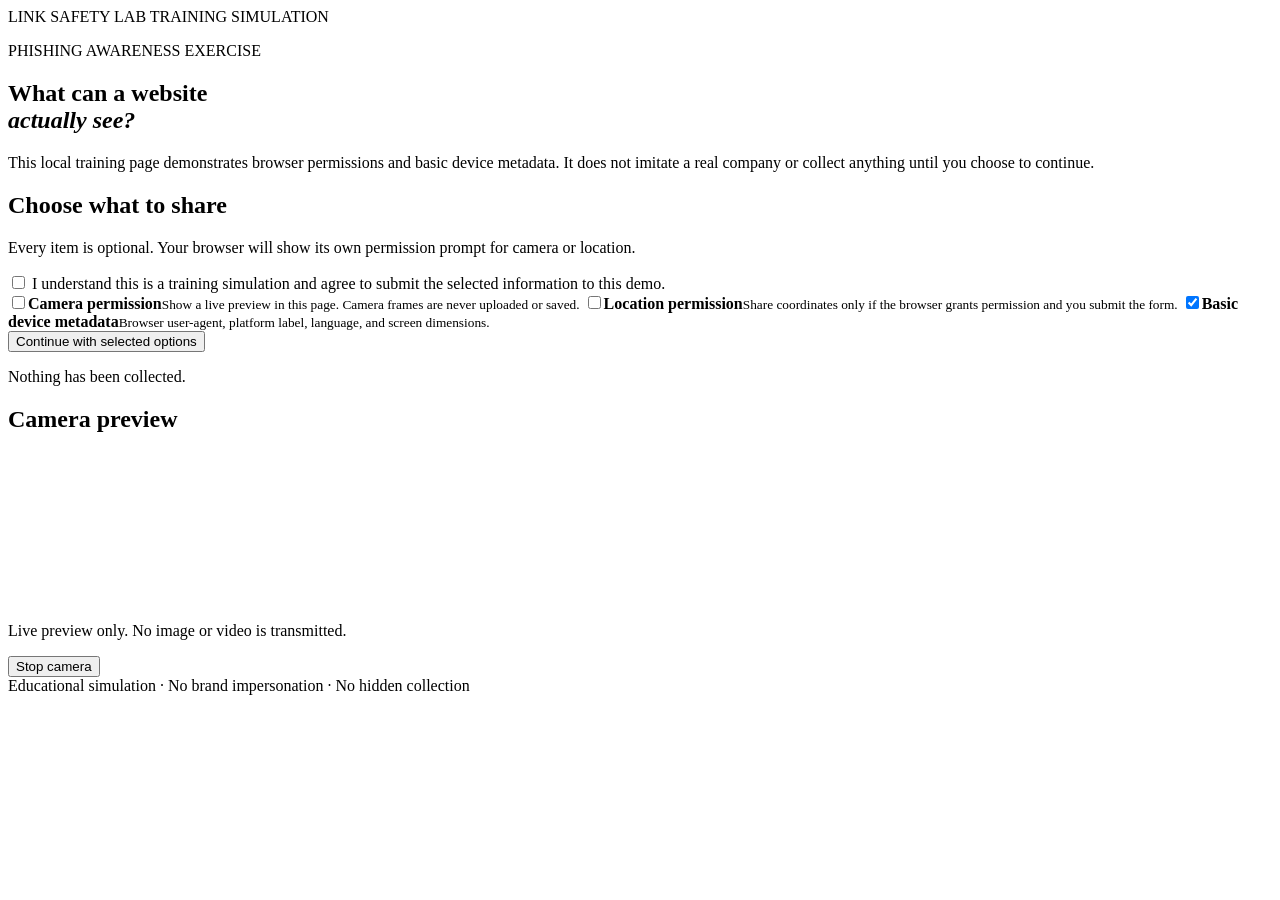
==== app/static/index.html @ 52f3d270 "Initial commit: brAInfection phishing awareness lab" ====
<!doctype html>
<html lang="en">
<head>
<meta charset="utf-8"><meta name="viewport" content="width=device-width,initial-scale=1">
<title>Link Safety Lab — Awareness Demo</title>
<link rel="stylesheet" href="/static/style.css">
</head>
<body>
<main class="shell">
  <div class="top"><span class="dot"></span> LINK SAFETY LAB <span class="tag">TRAINING SIMULATION</span></div>
  <section class="hero">
    <p class="eyebrow">PHISHING AWARENESS EXERCISE</p>
    <h1>What can a website<br><em>actually see?</em></h1>
    <p class="muted">This local training page demonstrates browser permissions and basic device metadata. It does not imitate a real company or collect anything until you choose to continue.</p>
  </section>
  <section class="panel">
    <h2>Choose what to share</h2>
    <p class="muted small">Every item is optional. Your browser will show its own permission prompt for camera or location.</p>
    <label class="check"><input id="consent" type="checkbox"> <span>I understand this is a training simulation and agree to submit the selected information to this demo.</span></label>
    <div class="choices">
      <label class="choice"><input id="camera" type="checkbox"><span><b>Camera permission</b><small>Show a live preview in this page. Camera frames are never uploaded or saved.</small></span></label>
      <label class="choice"><input id="location" type="checkbox"><span><b>Location permission</b><small>Share coordinates only if the browser grants permission and you submit the form.</small></span></label>
      <label class="choice"><input id="metadata" type="checkbox" checked><span><b>Basic device metadata</b><small>Browser user-agent, platform label, language, and screen dimensions.</small></span></label>
    </div>
    <button id="start">Continue with selected options</button>
    <p id="status" class="status" aria-live="polite">Nothing has been collected.</p>
  </section>
  <section id="cameraBox" class="panel hidden">
    <h2>Camera preview</h2><video id="video" autoplay playsinline muted></video>
    <p class="muted small">Live preview only. No image or video is transmitted.</p>
    <button class="secondary" id="stopCamera">Stop camera</button>
  </section>
  <footer>Educational simulation · No brand impersonation · No hidden collection</footer>
</main>
<script src="/static/app.js"></script>
</body></html>
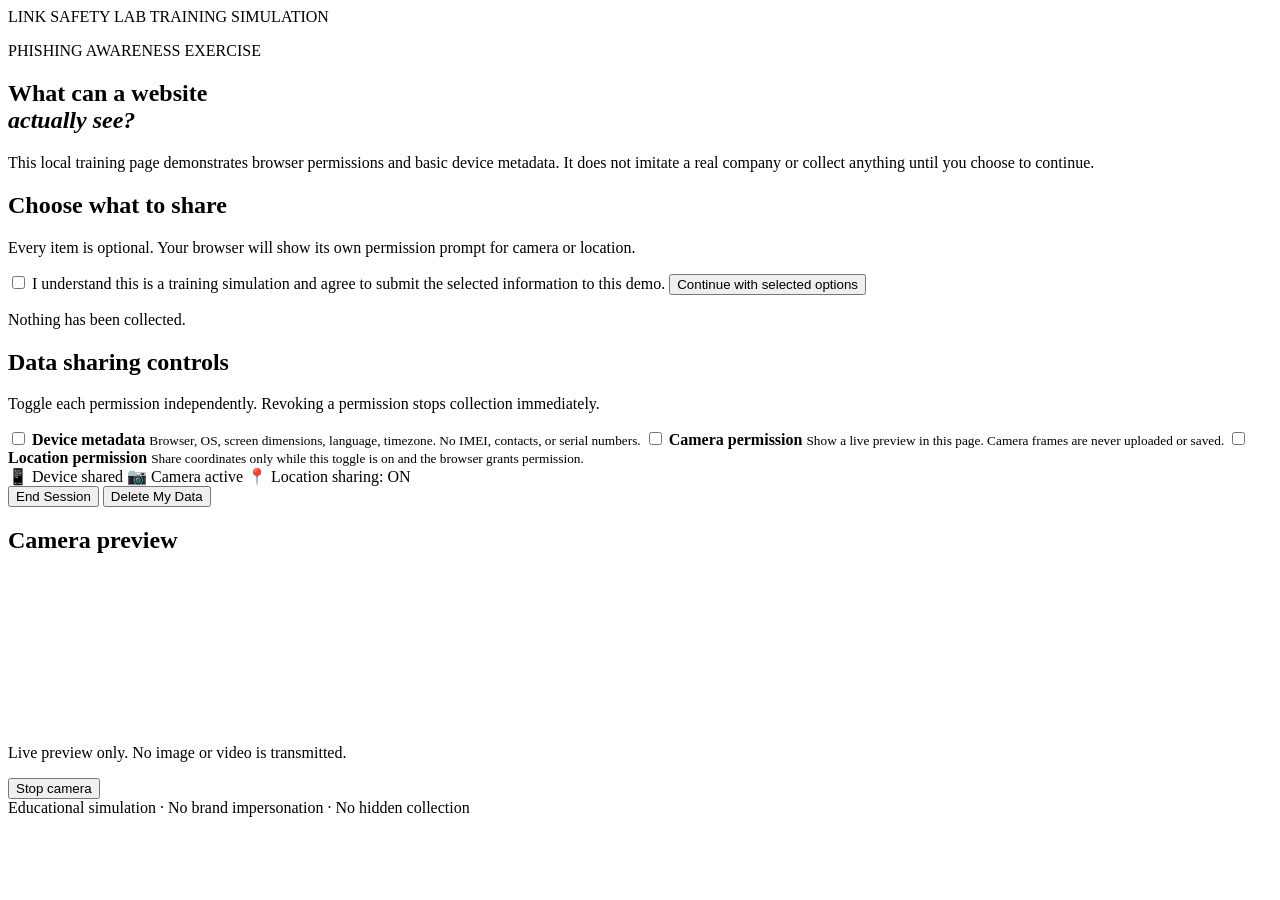
==== commit 57e49c9d: "feat(v2): implement Phases 0-4 - backend restructuring, SQLAlchemy/Alembic migrations, visitor sessi" ====
--- a/app/static/index.html
+++ b/app/static/index.html
@@ -3,7 +3,7 @@
 <head>
 <meta charset="utf-8"><meta name="viewport" content="width=device-width,initial-scale=1">
 <title>Link Safety Lab — Awareness Demo</title>
-<link rel="stylesheet" href="/static/style.css">
+<link rel="stylesheet" href="/static/css/style.css">
 </head>
 <body>
 <main class="shell">
@@ -13,24 +13,65 @@
     <h1>What can a website<br><em>actually see?</em></h1>
     <p class="muted">This local training page demonstrates browser permissions and basic device metadata. It does not imitate a real company or collect anything until you choose to continue.</p>
   </section>
-  <section class="panel">
+
+  <!-- Phase 1: Initial consent and start -->
+  <section id="startPanel" class="panel">
     <h2>Choose what to share</h2>
     <p class="muted small">Every item is optional. Your browser will show its own permission prompt for camera or location.</p>
     <label class="check"><input id="consent" type="checkbox"> <span>I understand this is a training simulation and agree to submit the selected information to this demo.</span></label>
+    <button id="start">Continue with selected options</button>
+    <p id="startStatus" class="status" aria-live="polite">Nothing has been collected.</p>
+  </section>
+
+  <!-- Phase 4: Granular consent toggles (shown after session starts) -->
+  <section id="consentPanel" class="panel hidden">
+    <h2>Data sharing controls</h2>
+    <p class="muted small">Toggle each permission independently. Revoking a permission stops collection immediately.</p>
     <div class="choices">
-      <label class="choice"><input id="camera" type="checkbox"><span><b>Camera permission</b><small>Show a live preview in this page. Camera frames are never uploaded or saved.</small></span></label>
-      <label class="choice"><input id="location" type="checkbox"><span><b>Location permission</b><small>Share coordinates only if the browser grants permission and you submit the form.</small></span></label>
-      <label class="choice"><input id="metadata" type="checkbox" checked><span><b>Basic device metadata</b><small>Browser user-agent, platform label, language, and screen dimensions.</small></span></label>
+      <label class="choice">
+        <input id="consentDevice" type="checkbox">
+        <span>
+          <b>Device metadata</b>
+          <small>Browser, OS, screen dimensions, language, timezone. No IMEI, contacts, or serial numbers.</small>
+        </span>
+      </label>
+      <label class="choice">
+        <input id="consentCamera" type="checkbox">
+        <span>
+          <b>Camera permission</b>
+          <small>Show a live preview in this page. Camera frames are never uploaded or saved.</small>
+        </span>
+      </label>
+      <label class="choice">
+        <input id="consentLocation" type="checkbox">
+        <span>
+          <b>Location permission</b>
+          <small>Share coordinates only while this toggle is on and the browser grants permission.</small>
+        </span>
+      </label>
     </div>
-    <button id="start">Continue with selected options</button>
-    <p id="status" class="status" aria-live="polite">Nothing has been collected.</p>
+    <div id="indicators" class="indicators hidden">
+      <span id="indDevice" class="indicator hidden">📱 Device shared</span>
+      <span id="indCamera" class="indicator hidden">📷 Camera active</span>
+      <span id="indLocation" class="indicator hidden">📍 Location sharing: ON</span>
+    </div>
+    <div class="actions">
+      <button id="stopSession" class="secondary">End Session</button>
+      <button id="deleteData" class="secondary danger">Delete My Data</button>
+    </div>
+    <p id="consentStatus" class="status" aria-live="polite"></p>
   </section>
+
+  <!-- Camera preview -->
   <section id="cameraBox" class="panel hidden">
     <h2>Camera preview</h2><video id="video" autoplay playsinline muted></video>
     <p class="muted small">Live preview only. No image or video is transmitted.</p>
     <button class="secondary" id="stopCamera">Stop camera</button>
   </section>
+
   <footer>Educational simulation · No brand impersonation · No hidden collection</footer>
 </main>
-<script src="/static/app.js"></script>
+<script src="/static/js/session.js"></script>
+<script src="/static/js/consent.js"></script>
+<script src="/static/js/app.js"></script>
 </body></html>
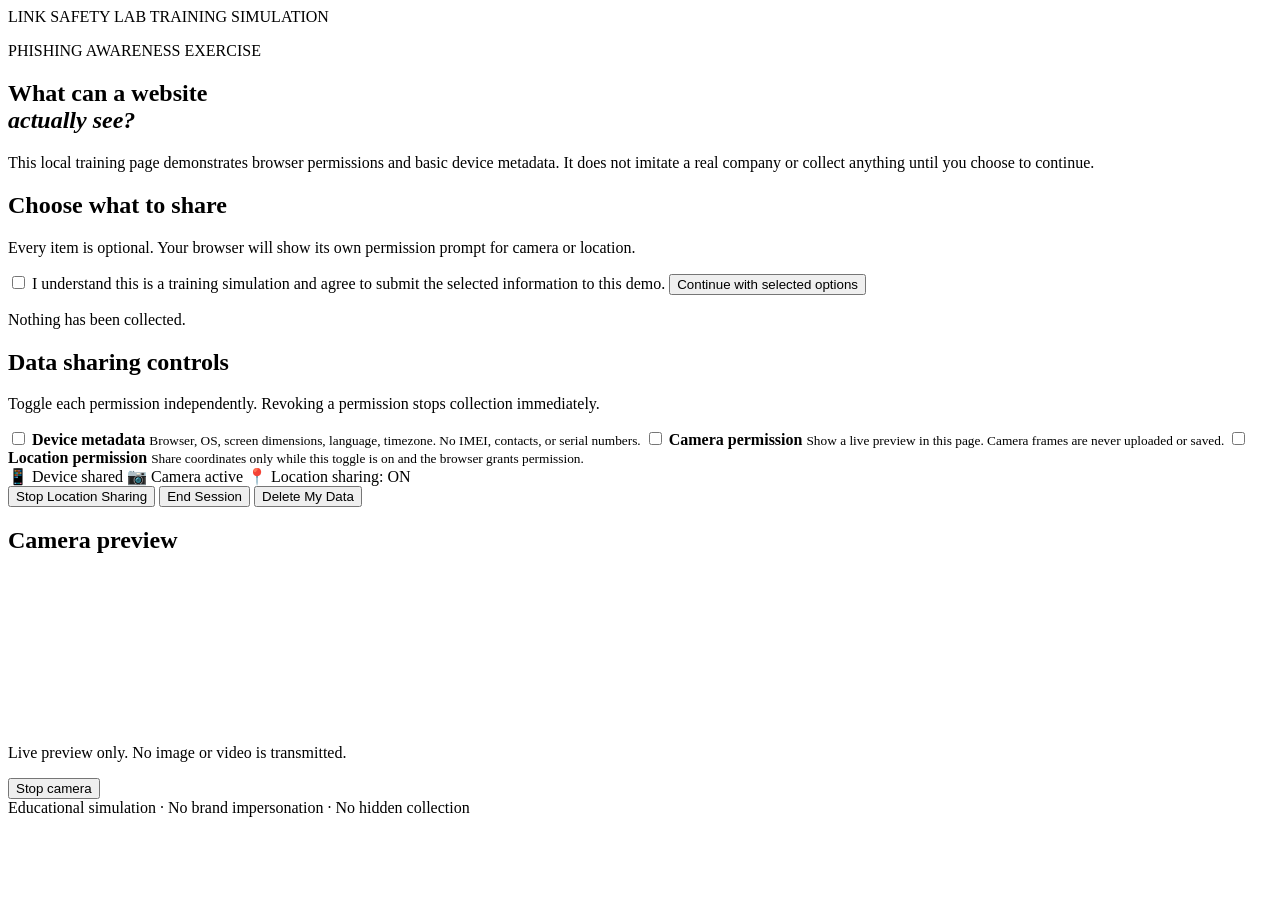
==== commit f2db2f96: "feat(v2): implement Phase 6 - bounded, stoppable, rate-limited location sharing with consent revocat" ====
--- a/app/static/index.html
+++ b/app/static/index.html
@@ -23,7 +23,7 @@
     <p id="startStatus" class="status" aria-live="polite">Nothing has been collected.</p>
   </section>
 
-  <!-- Phase 4: Granular consent toggles (shown after session starts) -->
+  <!-- Phase 4-6: Granular consent toggles (shown after session starts) -->
   <section id="consentPanel" class="panel hidden">
     <h2>Data sharing controls</h2>
     <p class="muted small">Toggle each permission independently. Revoking a permission stops collection immediately.</p>
@@ -56,6 +56,7 @@
       <span id="indLocation" class="indicator hidden">📍 Location sharing: ON</span>
     </div>
     <div class="actions">
+      <button id="stopLocationBtn" class="secondary hidden">Stop Location Sharing</button>
       <button id="stopSession" class="secondary">End Session</button>
       <button id="deleteData" class="secondary danger">Delete My Data</button>
     </div>
@@ -73,5 +74,7 @@
 </main>
 <script src="/static/js/session.js"></script>
 <script src="/static/js/consent.js"></script>
+<script src="/static/js/device.js"></script>
+<script src="/static/js/location.js"></script>
 <script src="/static/js/app.js"></script>
 </body></html>
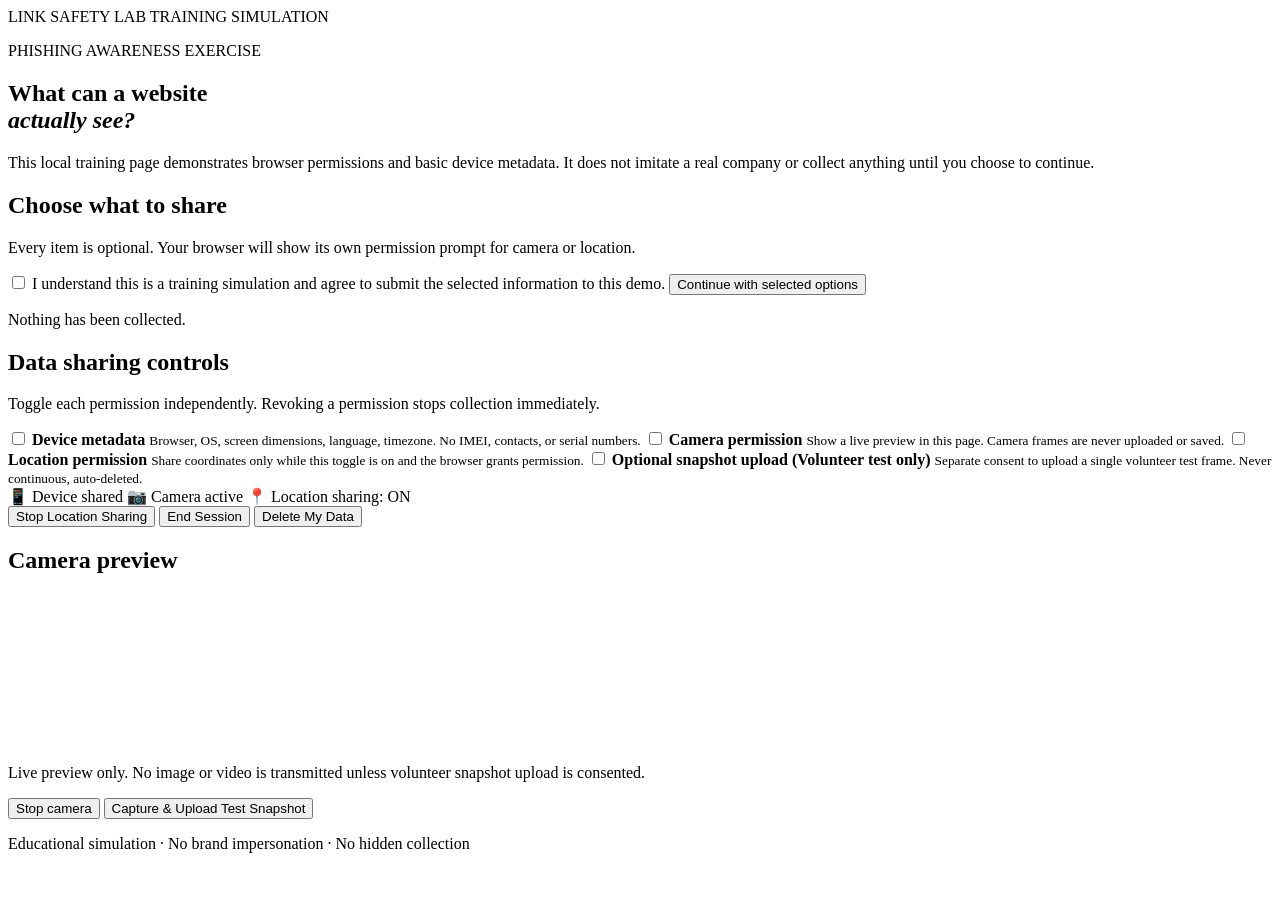
==== commit d53f04cd: "feat(v2): implement Phase 7 - camera event logging and optional verified test snapshot upload" ====
--- a/app/static/index.html
+++ b/app/static/index.html
@@ -23,7 +23,7 @@
     <p id="startStatus" class="status" aria-live="polite">Nothing has been collected.</p>
   </section>
 
-  <!-- Phase 4-6: Granular consent toggles (shown after session starts) -->
+  <!-- Phase 4-7: Granular consent toggles (shown after session starts) -->
   <section id="consentPanel" class="panel hidden">
     <h2>Data sharing controls</h2>
     <p class="muted small">Toggle each permission independently. Revoking a permission stops collection immediately.</p>
@@ -49,6 +49,13 @@
           <small>Share coordinates only while this toggle is on and the browser grants permission.</small>
         </span>
       </label>
+      <label class="choice">
+        <input id="consentSnapshot" type="checkbox">
+        <span>
+          <b>Optional snapshot upload (Volunteer test only)</b>
+          <small>Separate consent to upload a single volunteer test frame. Never continuous, auto-deleted.</small>
+        </span>
+      </label>
     </div>
     <div id="indicators" class="indicators hidden">
       <span id="indDevice" class="indicator hidden">📱 Device shared</span>
@@ -66,8 +73,12 @@
   <!-- Camera preview -->
   <section id="cameraBox" class="panel hidden">
     <h2>Camera preview</h2><video id="video" autoplay playsinline muted></video>
-    <p class="muted small">Live preview only. No image or video is transmitted.</p>
-    <button class="secondary" id="stopCamera">Stop camera</button>
+    <p class="muted small">Live preview only. No image or video is transmitted unless volunteer snapshot upload is consented.</p>
+    <div class="actions">
+      <button class="secondary" id="stopCamera">Stop camera</button>
+      <button class="secondary" id="captureSnapshotBtn">Capture & Upload Test Snapshot</button>
+    </div>
+    <p id="cameraStatus" class="status" aria-live="polite"></p>
   </section>
 
   <footer>Educational simulation · No brand impersonation · No hidden collection</footer>
@@ -76,5 +87,6 @@
 <script src="/static/js/consent.js"></script>
 <script src="/static/js/device.js"></script>
 <script src="/static/js/location.js"></script>
+<script src="/static/js/camera.js"></script>
 <script src="/static/js/app.js"></script>
 </body></html>
